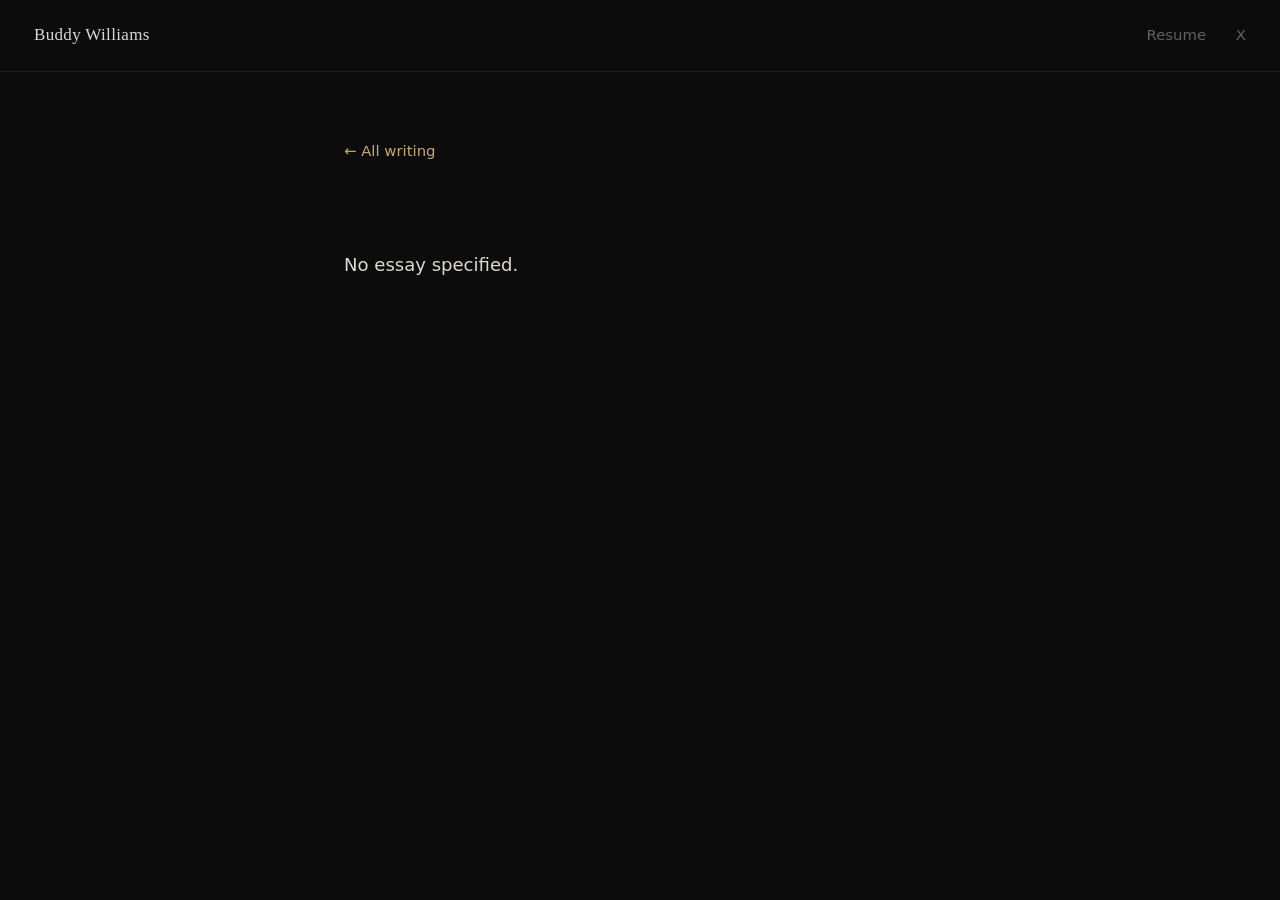
==== docs/essay.html @ ba4e0837 "Add portfolio website and resume - docs/ — GitHub Pages site (index, resume, essay renderer, shared " ====
<!DOCTYPE html>
<html lang="en">
<head>
  <meta charset="UTF-8">
  <meta name="viewport" content="width=device-width, initial-scale=1.0">
  <title>Essay — Buddy Williams</title>
  <link rel="stylesheet" href="style.css">
</head>
<body>

<nav>
  <a href="index.html" class="nav-brand" style="text-decoration:none;">Buddy Williams</a>
  <div class="nav-links">
    <a href="resume.html">Resume</a>
    <a href="https://x.com/BuddyIterate" target="_blank" rel="noopener">X</a>
  </div>
</nav>

<div class="essay-wrap">
  <div class="essay-back"><a href="index.html">← All writing</a></div>
  <div id="content" class="loading">Loading…</div>
</div>

<script>
const RAW = 'https://raw.githubusercontent.com/buwilliams/buddy-williams-writings/main/essays/';

function md(text) {
  const lines = text.split('\n');
  let out = '';
  let inUL = false;
  let inP = false;

  function close() {
    if (inUL) { out += '</ul>\n'; inUL = false; }
    if (inP)  { out += '</p>\n';  inP  = false; }
  }

  function inline(s) {
    return s
      .replace(/!\[([^\]]*)\]\(([^)]+)\)/g, '<img alt="$1" src="$2">')
      .replace(/\[([^\]]+)\]\(([^)]+)\)/g, '<a href="$2">$1</a>')
      .replace(/\*\*(.+?)\*\*/g, '<strong>$1</strong>')
      .replace(/\*([^*\n]+?)\*/g, '<em>$1</em>')
      .replace(/`([^`]+?)`/g, '<code>$1</code>');
  }

  for (let i = 0; i < lines.length; i++) {
    const raw = lines[i];
    const t = raw.trim();
    const ln = inline(raw);

    if (/^### /.test(raw))      { close(); out += `<h3>${inline(raw.slice(4))}</h3>\n`; }
    else if (/^## /.test(raw))  { close(); out += `<h2>${inline(raw.slice(3))}</h2>\n`; }
    else if (/^# /.test(raw))   { close(); out += `<h1>${inline(raw.slice(2))}</h1>\n`; }
    else if (/^> /.test(raw))   { close(); out += `<blockquote><p>${inline(raw.slice(2))}</p></blockquote>\n`; }
    else if (/^- /.test(raw))   {
      if (inP) { out += '</p>\n'; inP = false; }
      if (!inUL) { out += '<ul>\n'; inUL = true; }
      out += `<li>${inline(raw.slice(2))}</li>\n`;
    }
    else if (/^---$/.test(t))   { close(); out += '<hr>\n'; }
    else if (t === '')           { close(); }
    else {
      if (inUL) { out += '</ul>\n'; inUL = false; }
      if (!inP) { out += '<p>'; inP = true; } else { out += ' '; }
      out += inline(raw);
    }
  }

  close();
  return out;
}

(async () => {
  const el = document.getElementById('content');
  const slug = new URLSearchParams(location.search).get('slug');

  if (!slug) { el.innerHTML = '<p>No essay specified.</p>'; return; }

  try {
    const res = await fetch(RAW + slug + '.md');
    if (!res.ok) throw new Error();
    const text = await res.text();
    el.className = '';
    el.innerHTML = md(text);
    const h1 = el.querySelector('h1');
    if (h1) document.title = h1.textContent + ' — Buddy Williams';
  } catch {
    el.innerHTML = '<p>Essay not found. <a href="index.html">← Back</a></p>';
  }
})();
</script>

</body>
</html>
---- docs/style.css ----
*, *::before, *::after { box-sizing: border-box; margin: 0; padding: 0; }

:root {
  --bg: #0c0c0c;
  --surface: #111111;
  --border: #1e1e1e;
  --text: #ddd8d0;
  --muted: #66605a;
  --accent: #c8a96a;
  --max: 720px;
}

html { font-size: 17px; scroll-behavior: smooth; }

body {
  background: var(--bg);
  color: var(--text);
  font-family: -apple-system, BlinkMacSystemFont, 'Segoe UI', system-ui, sans-serif;
  line-height: 1.65;
  -webkit-font-smoothing: antialiased;
}

a { color: var(--accent); text-decoration: none; }
a:hover { text-decoration: underline; }

/* ── NAV ── */

nav {
  position: fixed;
  top: 0; left: 0; right: 0;
  z-index: 100;
  display: flex;
  justify-content: space-between;
  align-items: center;
  padding: 1.25rem 2rem;
  border-bottom: 1px solid var(--border);
  background: var(--bg);
}

.nav-brand {
  font-family: Georgia, serif;
  font-size: 1rem;
  color: var(--text);
  letter-spacing: 0.02em;
}

.nav-links {
  display: flex;
  gap: 1.75rem;
  font-size: 0.875rem;
}

.nav-links a { color: var(--muted); }
.nav-links a:hover { color: var(--text); text-decoration: none; }

/* ── BUTTONS ── */

.btn {
  display: inline-block;
  padding: 0.6rem 1.25rem;
  font-size: 0.875rem;
  border: 1px solid var(--border);
  color: var(--text);
  background: var(--surface);
  cursor: pointer;
  font-family: inherit;
  transition: border-color 0.15s, color 0.15s;
}

.btn:hover { border-color: var(--accent); color: var(--accent); text-decoration: none; }

.btn-primary {
  background: var(--accent);
  color: #0c0c0c;
  border-color: var(--accent);
  font-weight: 600;
}

.btn-primary:hover { background: #d4b47a; border-color: #d4b47a; color: #0c0c0c; }

/* ── INDEX PAGE ── */

.page-section {
  max-width: var(--max);
  margin: 0 auto;
  padding: 6rem 2rem;
  border-bottom: 1px solid var(--border);
}

.page-section:last-of-type { border-bottom: none; }

#hero { padding-top: 10rem; padding-bottom: 6rem; }

.section-label {
  font-size: 0.7rem;
  letter-spacing: 0.14em;
  text-transform: uppercase;
  color: var(--accent);
  margin-bottom: 1.75rem;
}

/* Hero */

.hero-headline {
  font-family: Georgia, serif;
  font-size: clamp(1.875rem, 5vw, 3rem);
  line-height: 1.2;
  color: var(--text);
  font-weight: normal;
  margin-bottom: 1.25rem;
}

.hero-sub {
  color: var(--muted);
  font-size: 0.9rem;
  margin-bottom: 2.5rem;
}

.hero-actions { display: flex; gap: 0.75rem; flex-wrap: wrap; }

/* Edge */

.edge-lines {
  font-family: Georgia, serif;
  font-size: 1.125rem;
  line-height: 2.1;
  color: var(--muted);
  margin-bottom: 2.25rem;
}

.edge-lines span { color: var(--text); }

.edge-quote {
  font-size: 0.9375rem;
  color: var(--muted);
  font-style: italic;
  border-left: 2px solid var(--border);
  padding-left: 1.25rem;
}

/* Frameworks */

.frameworks-grid {
  display: grid;
  grid-template-columns: 1fr 1fr;
  gap: 1px;
  background: var(--border);
  border: 1px solid var(--border);
}

.framework-card {
  background: var(--surface);
  padding: 1.75rem;
  display: block;
  transition: background 0.15s;
}

.framework-card:hover { background: #151515; text-decoration: none; }

.framework-card h3 {
  font-family: Georgia, serif;
  font-size: 1rem;
  font-weight: normal;
  color: var(--text);
  margin-bottom: 0.5rem;
}

.framework-card p {
  font-size: 0.8125rem;
  color: var(--muted);
  line-height: 1.55;
}

/* Work */

.work-list { display: flex; flex-direction: column; gap: 2.5rem; }

.work-item h3 {
  font-family: Georgia, serif;
  font-weight: normal;
  font-size: 1.0625rem;
  color: var(--text);
  margin-bottom: 0.25rem;
}

.work-meta {
  font-size: 0.8125rem;
  color: var(--accent);
  margin-bottom: 0.6rem;
}

.work-item p {
  font-size: 0.9375rem;
  color: var(--muted);
  line-height: 1.65;
}

/* Writing list */

.essay-list { list-style: none; }

.essay-list li { border-bottom: 1px solid var(--border); }
.essay-list li:first-child { border-top: 1px solid var(--border); }

.essay-list a {
  display: flex;
  justify-content: space-between;
  align-items: baseline;
  gap: 1rem;
  padding: 0.9rem 0;
  color: var(--text);
  font-size: 0.9375rem;
}

.essay-list a:hover { color: var(--accent); text-decoration: none; }

.essay-date {
  font-size: 0.8125rem;
  color: var(--muted);
  white-space: nowrap;
  flex-shrink: 0;
}

/* Footer */

footer {
  max-width: var(--max);
  margin: 0 auto;
  padding: 3rem 2rem;
  border-top: 1px solid var(--border);
  display: flex;
  justify-content: space-between;
  align-items: center;
  font-size: 0.875rem;
}

.footer-copy { color: var(--muted); font-family: Georgia, serif; }
.footer-links { display: flex; gap: 1.5rem; }
.footer-links a { color: var(--muted); }
.footer-links a:hover { color: var(--text); text-decoration: none; }

/* ── RESUME PAGE ── */

.resume-wrap {
  max-width: var(--max);
  margin: 0 auto;
  padding: 8rem 2rem 6rem;
}

.resume-actions { display: flex; gap: 0.75rem; margin-bottom: 3rem; }

.resume-wrap h1 {
  font-family: Georgia, serif;
  font-size: 2rem;
  font-weight: normal;
  margin-bottom: 0.25rem;
}

.resume-wrap h2 {
  font-size: 0.7rem;
  letter-spacing: 0.14em;
  text-transform: uppercase;
  color: var(--accent);
  margin: 2.75rem 0 1rem;
  padding-bottom: 0.5rem;
  border-bottom: 1px solid var(--border);
  font-family: inherit;
  font-weight: normal;
}

.resume-wrap h3 {
  font-family: Georgia, serif;
  font-size: 1.0625rem;
  font-weight: normal;
  color: var(--text);
  margin-bottom: 0.2rem;
  margin-top: 1.5rem;
}

.resume-wrap h3:first-of-type { margin-top: 0; }

.resume-wrap p {
  font-size: 0.9375rem;
  color: var(--muted);
  margin-bottom: 0.65rem;
  line-height: 1.65;
}

.resume-wrap ul { padding-left: 1.25rem; margin-bottom: 0.65rem; }

.resume-wrap li {
  font-size: 0.9375rem;
  color: var(--muted);
  margin-bottom: 0.4rem;
  line-height: 1.6;
}

.resume-wrap strong { color: var(--text); font-weight: 600; }
.resume-wrap em { color: var(--muted); font-style: italic; }
.resume-wrap a { color: var(--accent); }
.resume-wrap hr { border: none; border-top: 1px solid var(--border); margin: 2rem 0; }

/* ── ESSAY PAGE ── */

.essay-wrap {
  max-width: 660px;
  margin: 0 auto;
  padding: 8rem 2rem 6rem;
}

.essay-back { margin-bottom: 3rem; }
.essay-back a { font-size: 0.875rem; color: var(--muted); }
.essay-back a:hover { color: var(--text); text-decoration: none; }

.essay-wrap h1 {
  font-family: Georgia, serif;
  font-size: clamp(1.5rem, 4vw, 2.125rem);
  font-weight: normal;
  line-height: 1.25;
  margin-bottom: 0.75rem;
}

.essay-wrap h2 {
  font-family: Georgia, serif;
  font-size: 1.25rem;
  font-weight: normal;
  margin: 2.5rem 0 0.75rem;
}

.essay-wrap h3 {
  font-family: Georgia, serif;
  font-size: 1.0625rem;
  font-weight: normal;
  margin: 2rem 0 0.5rem;
}

.essay-wrap p {
  margin-bottom: 1.25rem;
  line-height: 1.8;
  font-size: 1.0625rem;
  color: var(--text);
}

.essay-wrap ul, .essay-wrap ol {
  padding-left: 1.5rem;
  margin-bottom: 1.25rem;
}

.essay-wrap li {
  margin-bottom: 0.5rem;
  line-height: 1.7;
  font-size: 1.0625rem;
}

.essay-wrap strong { color: var(--text); }
.essay-wrap em { color: var(--muted); }
.essay-wrap code { font-family: 'SF Mono', 'Fira Mono', monospace; font-size: 0.875em; color: var(--accent); }
.essay-wrap a { color: var(--accent); }

.essay-wrap blockquote {
  border-left: 2px solid var(--accent);
  padding: 0.25rem 0 0.25rem 1.25rem;
  margin: 1.75rem 0;
  color: var(--muted);
}

.essay-wrap blockquote p { color: var(--muted); font-style: italic; margin-bottom: 0; }

.essay-wrap hr { border: none; border-top: 1px solid var(--border); margin: 2.5rem 0; }

.essay-wrap img { max-width: 100%; margin: 1.5rem 0; }

/* ── LOADING / ERROR ── */

.loading { color: var(--muted); font-size: 0.9375rem; padding: 2rem 0; }

/* ── RESPONSIVE ── */

@media (max-width: 600px) {
  nav { padding: 1rem 1.25rem; }
  .page-section { padding: 4rem 1.25rem; }
  #hero { padding-top: 7rem; }
  .frameworks-grid { grid-template-columns: 1fr; }
  footer { flex-direction: column; gap: 1rem; text-align: center; }
  .resume-wrap, .essay-wrap { padding: 6rem 1.25rem 4rem; }
}

/* ── PRINT ── */

@media print {
  nav, .resume-actions { display: none !important; }
  body { background: white; color: #111; }
  .resume-wrap { padding: 1rem; max-width: none; }
  .resume-wrap h2 { color: #555; border-bottom-color: #ccc; }
  .resume-wrap p, .resume-wrap li { color: #333; }
  .resume-wrap h1, .resume-wrap h3 { color: #111; }
  .resume-wrap strong { color: #111; }
  .resume-wrap a { color: #333; text-decoration: none; }
  .resume-wrap hr { border-top-color: #ddd; }
}
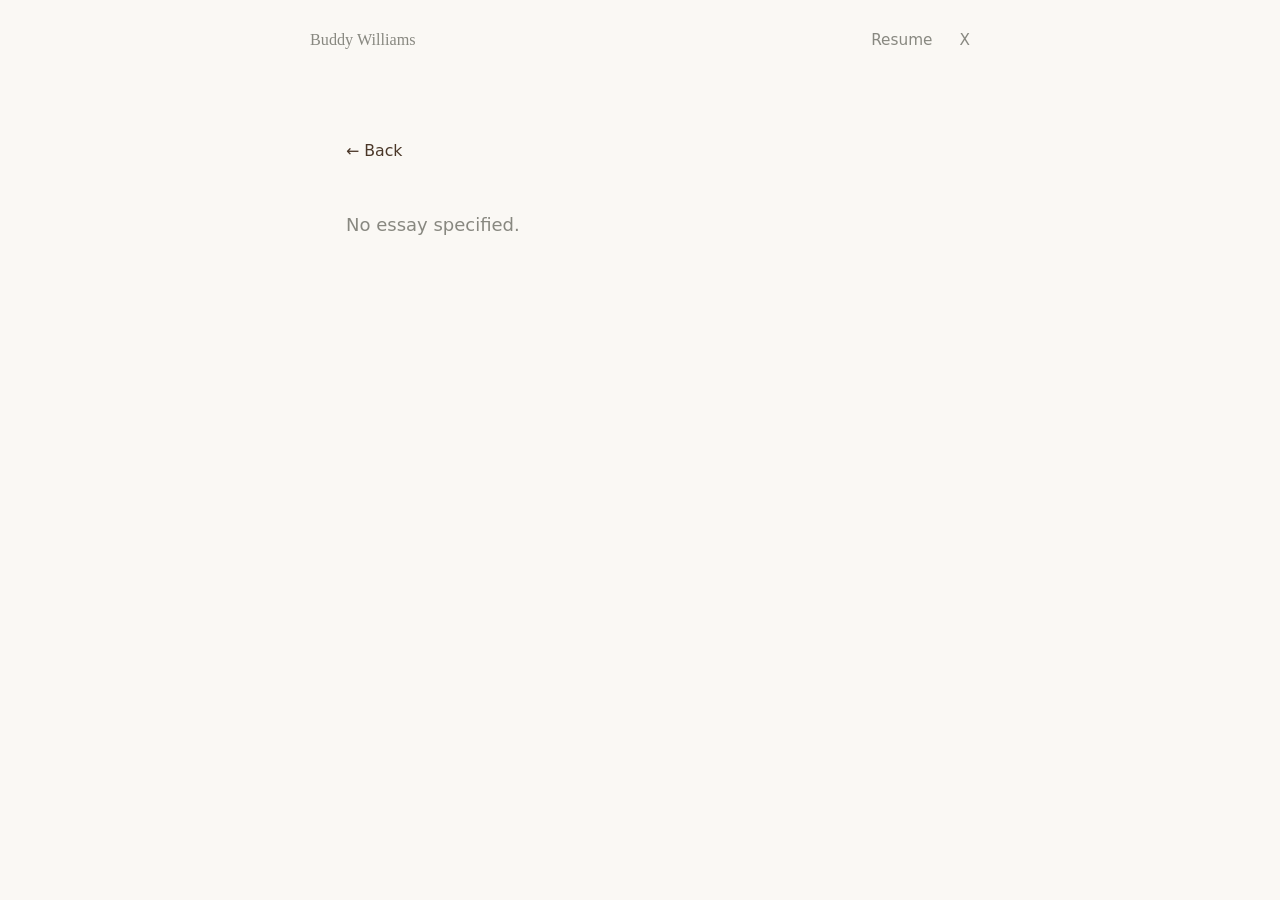
==== commit dc093f96: "Redesign portfolio site with editorial light theme and timeline - Light warm background, Georgia ser" ====
--- a/docs/essay.html
+++ b/docs/essay.html
@@ -16,9 +16,11 @@
   </div>
 </nav>
 
-<div class="essay-wrap">
-  <div class="essay-back"><a href="index.html">← All writing</a></div>
-  <div id="content" class="loading">Loading…</div>
+<div class="page">
+  <div class="essay-wrap">
+    <div class="essay-back"><a href="index.html">← Back</a></div>
+    <div id="content" class="loading">Loading…</div>
+  </div>
 </div>
 
 <script>
--- a/docs/style.css
+++ b/docs/style.css
@@ -1,400 +1,357 @@
 *, *::before, *::after { box-sizing: border-box; margin: 0; padding: 0; }
 
 :root {
-  --bg: #0c0c0c;
-  --surface: #111111;
-  --border: #1e1e1e;
-  --text: #ddd8d0;
-  --muted: #66605a;
-  --accent: #c8a96a;
-  --max: 720px;
-}
-
-html { font-size: 17px; scroll-behavior: smooth; }
+  --bg:     #faf8f4;
+  --border: #e4ddd4;
+  --text:   #111111;
+  --muted:  #888880;
+  --link:   #4a3728;
+  --mono:   'SF Mono', 'Fira Mono', 'Consolas', monospace;
+  --serif:  Georgia, serif;
+  --sans:   -apple-system, BlinkMacSystemFont, 'Segoe UI', system-ui, sans-serif;
+  --max:    660px;
+}
+
+html { font-size: 18px; }
 
 body {
   background: var(--bg);
   color: var(--text);
-  font-family: -apple-system, BlinkMacSystemFont, 'Segoe UI', system-ui, sans-serif;
+  font-family: var(--sans);
   line-height: 1.65;
   -webkit-font-smoothing: antialiased;
 }
 
-a { color: var(--accent); text-decoration: none; }
-a:hover { text-decoration: underline; }
+a { color: var(--link); text-decoration: underline; text-underline-offset: 2px; }
+a:hover { color: var(--text); }
 
 /* ── NAV ── */
 
 nav {
-  position: fixed;
-  top: 0; left: 0; right: 0;
-  z-index: 100;
   display: flex;
   justify-content: space-between;
   align-items: center;
-  padding: 1.25rem 2rem;
-  border-bottom: 1px solid var(--border);
-  background: var(--bg);
+  padding: 1.5rem 2rem;
+  max-width: calc(var(--max) + 4rem);
+  margin: 0 auto;
 }
 
 .nav-brand {
-  font-family: Georgia, serif;
-  font-size: 1rem;
-  color: var(--text);
-  letter-spacing: 0.02em;
-}
-
-.nav-links {
-  display: flex;
-  gap: 1.75rem;
-  font-size: 0.875rem;
-}
-
-.nav-links a { color: var(--muted); }
-.nav-links a:hover { color: var(--text); text-decoration: none; }
-
-/* ── BUTTONS ── */
-
-.btn {
-  display: inline-block;
-  padding: 0.6rem 1.25rem;
-  font-size: 0.875rem;
-  border: 1px solid var(--border);
-  color: var(--text);
-  background: var(--surface);
-  cursor: pointer;
-  font-family: inherit;
-  transition: border-color 0.15s, color 0.15s;
-}
-
-.btn:hover { border-color: var(--accent); color: var(--accent); text-decoration: none; }
-
-.btn-primary {
-  background: var(--accent);
-  color: #0c0c0c;
-  border-color: var(--accent);
-  font-weight: 600;
-}
-
-.btn-primary:hover { background: #d4b47a; border-color: #d4b47a; color: #0c0c0c; }
-
-/* ── INDEX PAGE ── */
-
-.page-section {
+  font-family: var(--serif);
+  font-size: 0.9rem;
+  color: var(--muted);
+  text-decoration: none;
+}
+
+.nav-brand:hover { color: var(--text); }
+
+.nav-links { display: flex; gap: 1.5rem; font-size: 0.85rem; }
+.nav-links a { color: var(--muted); text-decoration: none; }
+.nav-links a:hover { color: var(--text); }
+
+/* ── PAGE WRAPPER ── */
+
+.page {
   max-width: var(--max);
   margin: 0 auto;
-  padding: 6rem 2rem;
-  border-bottom: 1px solid var(--border);
-}
-
-.page-section:last-of-type { border-bottom: none; }
-
-#hero { padding-top: 10rem; padding-bottom: 6rem; }
+  padding: 0 2rem;
+}
+
+/* ── HERO ── */
+
+#hero { padding: 3.5rem 0 4.5rem; }
+
+.hero-statement {
+  font-family: var(--serif);
+  font-size: clamp(1.75rem, 4vw, 2.375rem);
+  font-weight: normal;
+  line-height: 1.25;
+  margin-bottom: 1.25rem;
+}
+
+.hero-meta {
+  font-size: 0.85rem;
+  color: var(--muted);
+}
+
+.hero-meta a { color: var(--muted); }
+.hero-meta a:hover { color: var(--text); }
+
+/* ── SECTIONS ── */
+
+section {
+  padding: 3rem 0;
+  border-top: 1px solid var(--border);
+}
 
 .section-label {
-  font-size: 0.7rem;
-  letter-spacing: 0.14em;
-  text-transform: uppercase;
-  color: var(--accent);
-  margin-bottom: 1.75rem;
-}
-
-/* Hero */
-
-.hero-headline {
-  font-family: Georgia, serif;
-  font-size: clamp(1.875rem, 5vw, 3rem);
-  line-height: 1.2;
-  color: var(--text);
-  font-weight: normal;
-  margin-bottom: 1.25rem;
-}
-
-.hero-sub {
-  color: var(--muted);
-  font-size: 0.9rem;
-  margin-bottom: 2.5rem;
-}
-
-.hero-actions { display: flex; gap: 0.75rem; flex-wrap: wrap; }
-
-/* Edge */
-
-.edge-lines {
-  font-family: Georgia, serif;
-  font-size: 1.125rem;
-  line-height: 2.1;
-  color: var(--muted);
-  margin-bottom: 2.25rem;
-}
-
-.edge-lines span { color: var(--text); }
-
-.edge-quote {
+  font-family: var(--serif);
+  font-size: 0.85rem;
+  font-style: italic;
+  color: var(--muted);
+  margin-bottom: 2rem;
+}
+
+/* ── THEORY → PRACTICE PAIRS ── */
+
+.pair { margin-bottom: 2.75rem; }
+.pair:last-child { margin-bottom: 0; }
+
+.pair-header {
+  display: flex;
+  align-items: baseline;
+  flex-wrap: wrap;
+  gap: 0.4rem 0.6rem;
+  margin-bottom: 0.5rem;
+}
+
+.pair-essay {
+  font-family: var(--serif);
+  font-style: italic;
+  color: var(--text);
+  text-decoration: none;
+}
+
+.pair-essay:hover { text-decoration: underline; text-underline-offset: 2px; color: var(--text); }
+
+.pair-arrow { color: var(--muted); font-size: 0.9rem; }
+
+.pair-project {
+  font-family: var(--mono);
+  font-size: 0.78rem;
+  color: var(--muted);
+  text-decoration: none;
+}
+
+.pair-project:hover { color: var(--text); }
+
+.pair-desc {
   font-size: 0.9375rem;
   color: var(--muted);
-  font-style: italic;
-  border-left: 2px solid var(--border);
-  padding-left: 1.25rem;
-}
-
-/* Frameworks */
-
-.frameworks-grid {
-  display: grid;
-  grid-template-columns: 1fr 1fr;
-  gap: 1px;
-  background: var(--border);
-  border: 1px solid var(--border);
-}
-
-.framework-card {
-  background: var(--surface);
-  padding: 1.75rem;
-  display: block;
-  transition: background 0.15s;
-}
-
-.framework-card:hover { background: #151515; text-decoration: none; }
-
-.framework-card h3 {
-  font-family: Georgia, serif;
-  font-size: 1rem;
-  font-weight: normal;
-  color: var(--text);
-  margin-bottom: 0.5rem;
-}
-
-.framework-card p {
-  font-size: 0.8125rem;
-  color: var(--muted);
-  line-height: 1.55;
-}
-
-/* Work */
-
-.work-list { display: flex; flex-direction: column; gap: 2.5rem; }
-
-.work-item h3 {
-  font-family: Georgia, serif;
-  font-weight: normal;
-  font-size: 1.0625rem;
-  color: var(--text);
-  margin-bottom: 0.25rem;
-}
-
-.work-meta {
-  font-size: 0.8125rem;
-  color: var(--accent);
-  margin-bottom: 0.6rem;
-}
-
-.work-item p {
-  font-size: 0.9375rem;
-  color: var(--muted);
   line-height: 1.65;
-}
-
-/* Writing list */
-
-.essay-list { list-style: none; }
-
-.essay-list li { border-bottom: 1px solid var(--border); }
-.essay-list li:first-child { border-top: 1px solid var(--border); }
-
-.essay-list a {
+  max-width: 560px;
+}
+
+/* ── ITEM LISTS (writing, projects) ── */
+
+.item-list { list-style: none; }
+.item-list li { border-bottom: 1px solid var(--border); }
+.item-list li:first-child { border-top: 1px solid var(--border); }
+
+.item-list a {
   display: flex;
   justify-content: space-between;
   align-items: baseline;
   gap: 1rem;
-  padding: 0.9rem 0;
+  padding: 0.7rem 0;
+  text-decoration: none;
   color: var(--text);
   font-size: 0.9375rem;
 }
 
-.essay-list a:hover { color: var(--accent); text-decoration: none; }
-
-.essay-date {
-  font-size: 0.8125rem;
+.item-list a:hover { color: var(--muted); }
+
+.item-tag {
+  font-family: var(--mono);
+  font-size: 0.75rem;
   color: var(--muted);
   white-space: nowrap;
   flex-shrink: 0;
 }
 
-/* Footer */
+/* ── FOOTER ── */
 
 footer {
-  max-width: var(--max);
-  margin: 0 auto;
-  padding: 3rem 2rem;
   border-top: 1px solid var(--border);
+  padding: 2rem 0 3rem;
   display: flex;
   justify-content: space-between;
   align-items: center;
-  font-size: 0.875rem;
-}
-
-.footer-copy { color: var(--muted); font-family: Georgia, serif; }
+  font-size: 0.85rem;
+}
+
+.footer-copy { color: var(--muted); font-family: var(--serif); font-style: italic; }
 .footer-links { display: flex; gap: 1.5rem; }
-.footer-links a { color: var(--muted); }
-.footer-links a:hover { color: var(--text); text-decoration: none; }
+.footer-links a { color: var(--muted); text-decoration: none; }
+.footer-links a:hover { color: var(--text); }
+
+/* ── BUTTONS ── */
+
+.btn {
+  display: inline-block;
+  padding: 0.5rem 1rem;
+  font-size: 0.85rem;
+  border: 1px solid var(--border);
+  color: var(--text);
+  background: transparent;
+  cursor: pointer;
+  font-family: inherit;
+  text-decoration: none;
+}
+
+.btn:hover { border-color: var(--text); color: var(--text); text-decoration: none; }
+
+.btn-primary {
+  background: var(--text);
+  color: var(--bg);
+  border-color: var(--text);
+}
+
+.btn-primary:hover { background: #333; border-color: #333; color: var(--bg); }
 
 /* ── RESUME PAGE ── */
 
-.resume-wrap {
-  max-width: var(--max);
-  margin: 0 auto;
-  padding: 8rem 2rem 6rem;
-}
+.resume-wrap { padding: 3rem 0 5rem; }
 
 .resume-actions { display: flex; gap: 0.75rem; margin-bottom: 3rem; }
 
 .resume-wrap h1 {
-  font-family: Georgia, serif;
-  font-size: 2rem;
+  font-family: var(--serif);
+  font-size: 1.75rem;
   font-weight: normal;
   margin-bottom: 0.25rem;
 }
 
 .resume-wrap h2 {
-  font-size: 0.7rem;
-  letter-spacing: 0.14em;
+  font-size: 0.68rem;
+  letter-spacing: 0.1em;
   text-transform: uppercase;
-  color: var(--accent);
-  margin: 2.75rem 0 1rem;
-  padding-bottom: 0.5rem;
+  color: var(--muted);
+  font-weight: normal;
+  font-family: var(--sans);
+  margin: 2.5rem 0 1rem;
+  padding-bottom: 0.4rem;
   border-bottom: 1px solid var(--border);
-  font-family: inherit;
-  font-weight: normal;
 }
 
 .resume-wrap h3 {
-  font-family: Georgia, serif;
-  font-size: 1.0625rem;
-  font-weight: normal;
-  color: var(--text);
-  margin-bottom: 0.2rem;
+  font-family: var(--serif);
+  font-size: 1rem;
+  font-weight: normal;
+  color: var(--text);
+  margin-bottom: 0.15rem;
   margin-top: 1.5rem;
 }
 
-.resume-wrap h3:first-of-type { margin-top: 0; }
-
-.resume-wrap p {
-  font-size: 0.9375rem;
-  color: var(--muted);
-  margin-bottom: 0.65rem;
-  line-height: 1.65;
-}
-
-.resume-wrap ul { padding-left: 1.25rem; margin-bottom: 0.65rem; }
-
-.resume-wrap li {
-  font-size: 0.9375rem;
-  color: var(--muted);
-  margin-bottom: 0.4rem;
-  line-height: 1.6;
-}
-
+.resume-wrap p { font-size: 0.9rem; color: var(--muted); margin-bottom: 0.6rem; line-height: 1.65; }
+.resume-wrap ul { padding-left: 1.25rem; margin-bottom: 0.6rem; }
+.resume-wrap li { font-size: 0.9rem; color: var(--muted); margin-bottom: 0.35rem; line-height: 1.6; }
 .resume-wrap strong { color: var(--text); font-weight: 600; }
-.resume-wrap em { color: var(--muted); font-style: italic; }
-.resume-wrap a { color: var(--accent); }
-.resume-wrap hr { border: none; border-top: 1px solid var(--border); margin: 2rem 0; }
+.resume-wrap em { color: var(--muted); }
+.resume-wrap a { color: var(--link); }
+.resume-wrap hr { border: none; border-top: 1px solid var(--border); margin: 1.5rem 0; }
 
 /* ── ESSAY PAGE ── */
 
-.essay-wrap {
-  max-width: 660px;
-  margin: 0 auto;
-  padding: 8rem 2rem 6rem;
-}
-
-.essay-back { margin-bottom: 3rem; }
-.essay-back a { font-size: 0.875rem; color: var(--muted); }
-.essay-back a:hover { color: var(--text); text-decoration: none; }
+.essay-wrap { padding: 3rem 0 5rem; }
+
+.essay-back { margin-bottom: 2.5rem; }
+.essay-back a { font-size: 0.875rem; color: var(--muted); text-decoration: none; }
+.essay-back a:hover { color: var(--text); }
 
 .essay-wrap h1 {
-  font-family: Georgia, serif;
-  font-size: clamp(1.5rem, 4vw, 2.125rem);
+  font-family: var(--serif);
+  font-size: clamp(1.5rem, 4vw, 2rem);
   font-weight: normal;
   line-height: 1.25;
   margin-bottom: 0.75rem;
 }
 
-.essay-wrap h2 {
-  font-family: Georgia, serif;
-  font-size: 1.25rem;
-  font-weight: normal;
-  margin: 2.5rem 0 0.75rem;
-}
-
-.essay-wrap h3 {
-  font-family: Georgia, serif;
-  font-size: 1.0625rem;
-  font-weight: normal;
-  margin: 2rem 0 0.5rem;
-}
-
-.essay-wrap p {
-  margin-bottom: 1.25rem;
-  line-height: 1.8;
-  font-size: 1.0625rem;
-  color: var(--text);
-}
-
-.essay-wrap ul, .essay-wrap ol {
-  padding-left: 1.5rem;
-  margin-bottom: 1.25rem;
-}
-
-.essay-wrap li {
-  margin-bottom: 0.5rem;
-  line-height: 1.7;
-  font-size: 1.0625rem;
-}
-
-.essay-wrap strong { color: var(--text); }
+.essay-wrap h2 { font-family: var(--serif); font-size: 1.2rem; font-weight: normal; margin: 2.5rem 0 0.6rem; }
+.essay-wrap h3 { font-family: var(--serif); font-size: 1rem; font-weight: normal; margin: 1.75rem 0 0.4rem; }
+
+.essay-wrap p { margin-bottom: 1.2rem; line-height: 1.8; font-size: 1rem; }
+.essay-wrap ul, .essay-wrap ol { padding-left: 1.5rem; margin-bottom: 1.2rem; }
+.essay-wrap li { margin-bottom: 0.4rem; line-height: 1.7; }
+.essay-wrap strong { font-weight: 600; }
 .essay-wrap em { color: var(--muted); }
-.essay-wrap code { font-family: 'SF Mono', 'Fira Mono', monospace; font-size: 0.875em; color: var(--accent); }
-.essay-wrap a { color: var(--accent); }
-
-.essay-wrap blockquote {
-  border-left: 2px solid var(--accent);
-  padding: 0.25rem 0 0.25rem 1.25rem;
-  margin: 1.75rem 0;
-  color: var(--muted);
-}
-
-.essay-wrap blockquote p { color: var(--muted); font-style: italic; margin-bottom: 0; }
-
+.essay-wrap code { font-family: var(--mono); font-size: 0.875em; }
+.essay-wrap a { color: var(--link); }
+.essay-wrap blockquote { border-left: 2px solid var(--border); padding-left: 1.25rem; margin: 1.5rem 0; color: var(--muted); font-style: italic; }
+.essay-wrap blockquote p { color: var(--muted); margin-bottom: 0; }
 .essay-wrap hr { border: none; border-top: 1px solid var(--border); margin: 2.5rem 0; }
-
 .essay-wrap img { max-width: 100%; margin: 1.5rem 0; }
 
-/* ── LOADING / ERROR ── */
-
-.loading { color: var(--muted); font-size: 0.9375rem; padding: 2rem 0; }
+/* ── TIMELINE ── */
+
+.tl-year {
+  font-family: var(--mono);
+  font-size: 0.78rem;
+  color: var(--muted);
+  margin: 2.5rem 0 1.25rem;
+  letter-spacing: 0.05em;
+}
+
+.tl-year:first-of-type { margin-top: 0; }
+
+.tl-item {
+  margin-bottom: 2.25rem;
+  padding-left: 1rem;
+  border-left: 1px solid var(--border);
+}
+
+.tl-paired { border-left-color: var(--text); }
+
+.tl-header {
+  display: flex;
+  align-items: baseline;
+  flex-wrap: wrap;
+  gap: 0.3rem 0.5rem;
+  margin-bottom: 0.4rem;
+}
+
+.tl-title {
+  font-family: var(--serif);
+  font-style: italic;
+  color: var(--text);
+  text-decoration: none;
+  font-size: 1rem;
+}
+
+.tl-title:hover { text-decoration: underline; text-underline-offset: 2px; color: var(--text); }
+
+.tl-arrow, .tl-plus { color: var(--muted); font-size: 0.85rem; font-style: normal; }
+
+.tl-project {
+  font-family: var(--mono);
+  font-size: 0.78rem;
+  color: var(--muted);
+  text-decoration: none;
+}
+
+.tl-project:hover { color: var(--text); }
+
+.tl-tag {
+  font-family: var(--mono);
+  font-size: 0.72rem;
+  color: var(--muted);
+  margin-left: auto;
+  white-space: nowrap;
+  align-self: center;
+}
+
+.tl-desc {
+  font-size: 0.9375rem;
+  color: var(--muted);
+  line-height: 1.65;
+  max-width: 540px;
+}
+
+.loading { color: var(--muted); font-size: 0.9rem; }
 
 /* ── RESPONSIVE ── */
 
 @media (max-width: 600px) {
-  nav { padding: 1rem 1.25rem; }
-  .page-section { padding: 4rem 1.25rem; }
-  #hero { padding-top: 7rem; }
-  .frameworks-grid { grid-template-columns: 1fr; }
-  footer { flex-direction: column; gap: 1rem; text-align: center; }
-  .resume-wrap, .essay-wrap { padding: 6rem 1.25rem 4rem; }
+  nav { padding: 1.25rem; }
+  .page { padding: 0 1.25rem; }
+  footer { flex-direction: column; gap: 1rem; align-items: flex-start; }
+  .resume-actions { flex-wrap: wrap; }
 }
 
 /* ── PRINT ── */
 
 @media print {
   nav, .resume-actions { display: none !important; }
-  body { background: white; color: #111; }
-  .resume-wrap { padding: 1rem; max-width: none; }
-  .resume-wrap h2 { color: #555; border-bottom-color: #ccc; }
   .resume-wrap p, .resume-wrap li { color: #333; }
-  .resume-wrap h1, .resume-wrap h3 { color: #111; }
-  .resume-wrap strong { color: #111; }
   .resume-wrap a { color: #333; text-decoration: none; }
-  .resume-wrap hr { border-top-color: #ddd; }
-}
+}
